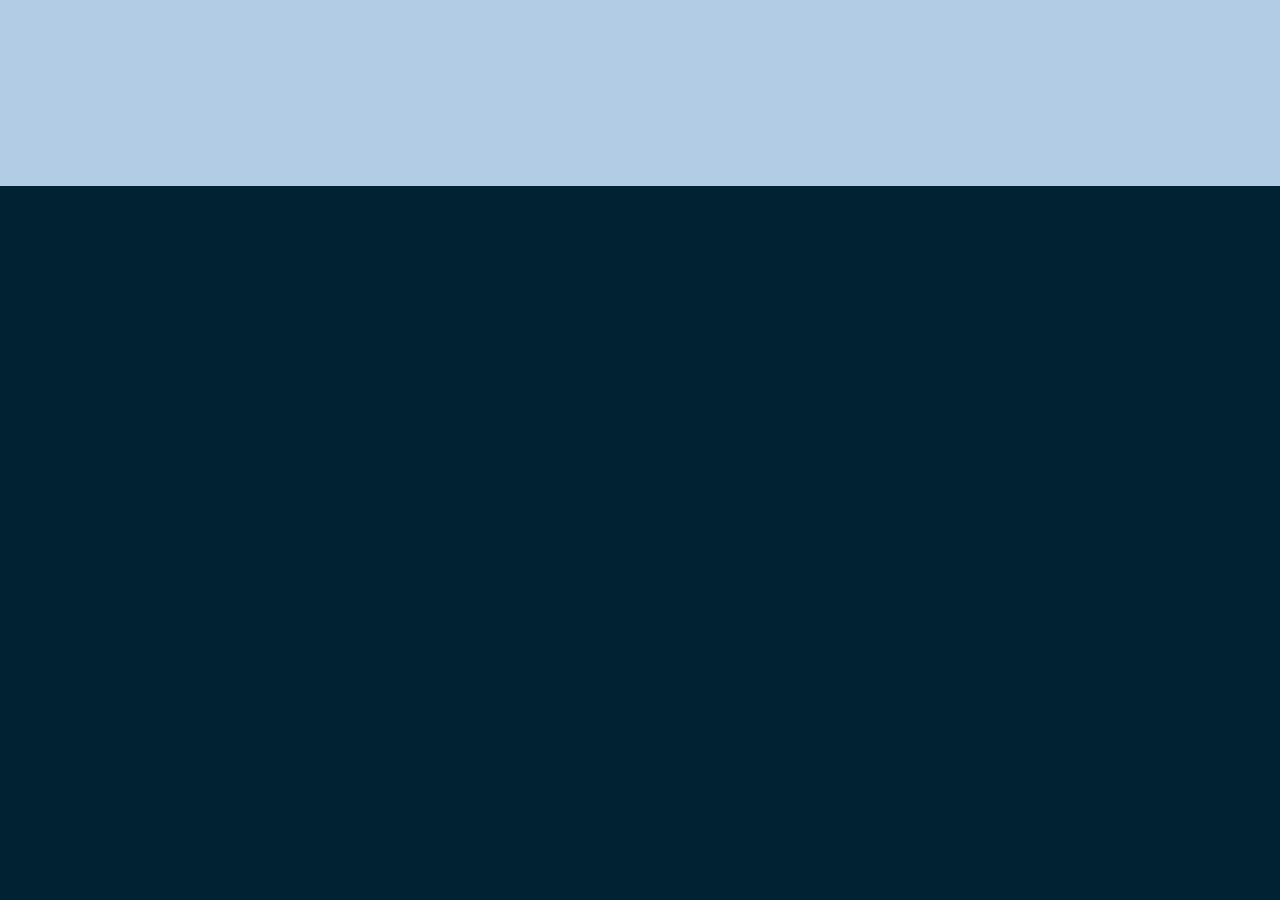
==== index.html @ 7fff1d7c "upload project" ====
<!DOCTYPE html>
<html lang="en">
<head>
	<meta charset="utf-8">
	<meta http-equiv="X-UA-Compatible" content="IE=edge">
	<meta name="viewport" content="width=device-width, initial-scale=1">
	<title>Cyao!</title>
	<link rel="stylesheet" type="text/css" href="css/bootstrap.min.css">
	<link rel="stylesheet" type="text/css" href="css/style.css">
	<link href="https://fonts.googleapis.com/css?family=Kalam&display=swap" rel="stylesheet">  
</head>
<body>
	<header>
		<nav id="header-nav" class="navbar navbar-default">
			<div class="container">
				<div class="navbar-header">
					<a href="index.html" class"">
						<div id="logo-img" alt="Logo image"></div>
					</a>	
				
			</div>
		</nav>
	</header>



<script src="js/jquery-1.11.3.min.js"></script>
<script src="js/bootstrap.min.js"></script>
<script src="js/script.js"></script>
</body>
</html>
---- css/style.css ----
body{
	font-size: 26px;
	color: #fff2e6;
	background-color: #002233;
	font-family: 'Kalam', cursive;
}

#header-nav{
	background-color: #b3cce6;
	border-radius: 0;
	border: 0;
}

#logo-img{
	background: url('../images/logo.png') no-repeat;
	width: 150px;
	height:150px;
	margin: 10px 15px 10px 0;
}
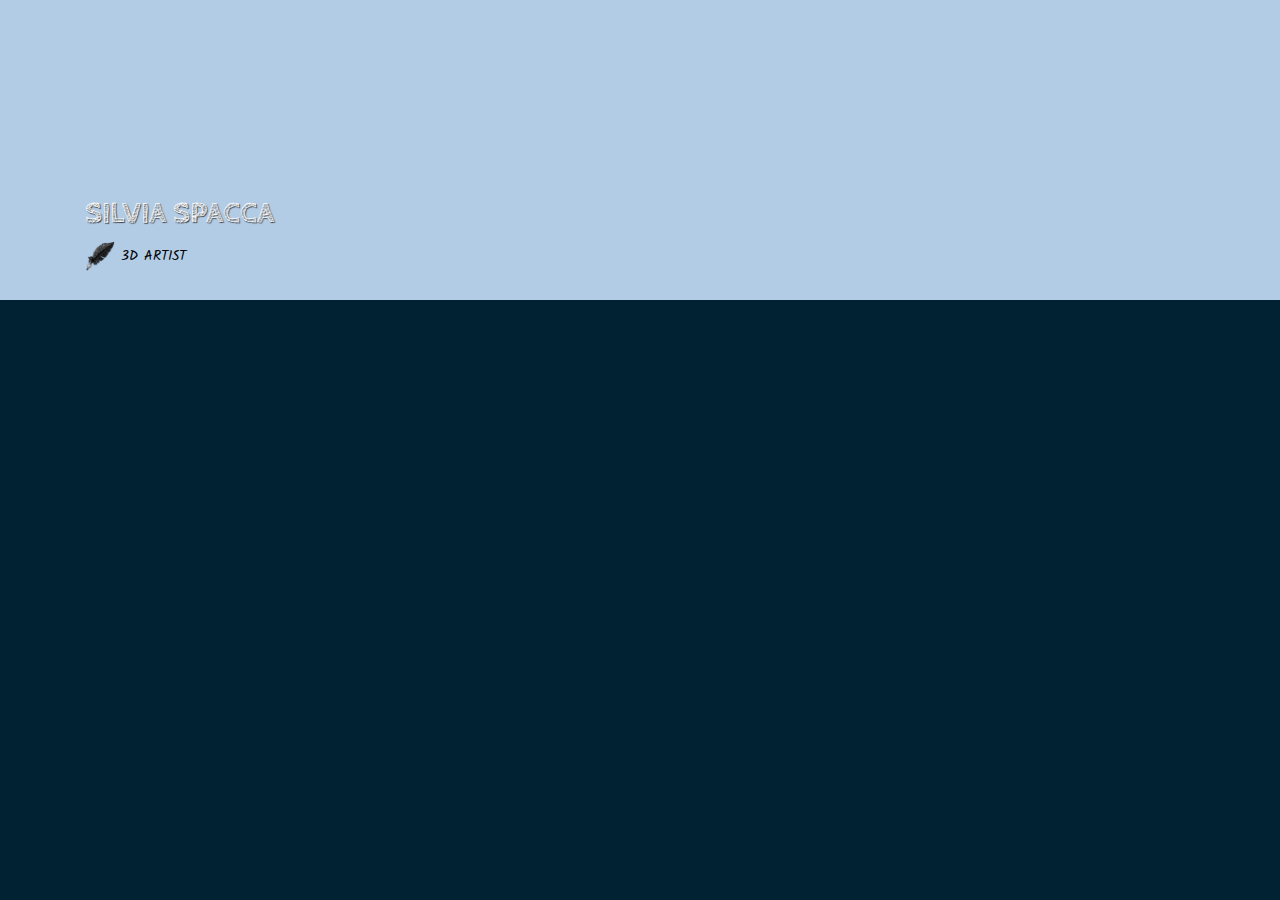
==== commit 46762a46: "navbar settings" ====
--- a/index.html
+++ b/index.html
@@ -7,24 +7,33 @@
 	<title>Cyao!</title>
 	<link rel="stylesheet" type="text/css" href="css/bootstrap.min.css">
 	<link rel="stylesheet" type="text/css" href="css/style.css">
-	<link href="https://fonts.googleapis.com/css?family=Kalam&display=swap" rel="stylesheet">  
+	<link href="https://fonts.googleapis.com/css?family=Cabin+Sketch|Kalam&display=swap" rel="stylesheet">   
 </head>
 <body>
 	<header>
 		<nav id="header-nav" class="navbar navbar-default">
 			<div class="container">
 				<div class="navbar-header">
-					<a href="index.html" class"">
+					<a href="index.html" class=".float-left .d-sm-none .d-md-block">
+						<!-- <img src="images/logo.png" id="logo-img" alt="Logo image"> -->
 						<div id="logo-img" alt="Logo image"></div>
-					</a>	
-				
+					</a>
+					<div class="navbar-brand">	
+						<a href="index.html"><h1>Silvia Spacca</h1>
+						</a>
+						<p>
+							<img src="images/fether.ico" alt="ico artist" width=30px;>
+							<span>3d artist</span>
+						</p>
+					</div>
+				</div>
 			</div>
 		</nav>
 	</header>
 
 
 
-<script src="js/jquery-1.11.3.min.js"></script>
+<script src="js/jquery-3.4.1.min.js"></script>
 <script src="js/bootstrap.min.js"></script>
 <script src="js/script.js"></script>
 </body>
--- a/css/style.css
+++ b/css/style.css
@@ -13,7 +13,36 @@
 
 #logo-img{
 	background: url('../images/logo.png') no-repeat;
+	height:150px;
 	width: 150px;
-	height:150px;
 	margin: 10px 15px 10px 0;
+}
+
+.navbar-brand{
+	padding-top: 25px;
+}
+
+.navbar-brand h1{
+	font-family: 'Cabin Sketch', cursive;
+	color: #fff;
+	font-size: 1.5em;
+	text-transform: uppercase;
+	font-weight: bold;
+	text-shadow: 1px 1px 1px #222;
+	margin-top: 0;
+	margin-bottom: 0;
+	line-height: .75;
+}
+.navbar-brand a:hover, .navbar-brand a:focus {
+
+	text-decoration: none;
+}
+.navbar-brand p {
+	color: #000;
+	text-transform: uppercase;
+	font-size: .7em;
+	margin-top: 15px;
+}
+.navbar-brand p span {
+	vertical-align: middle;
 }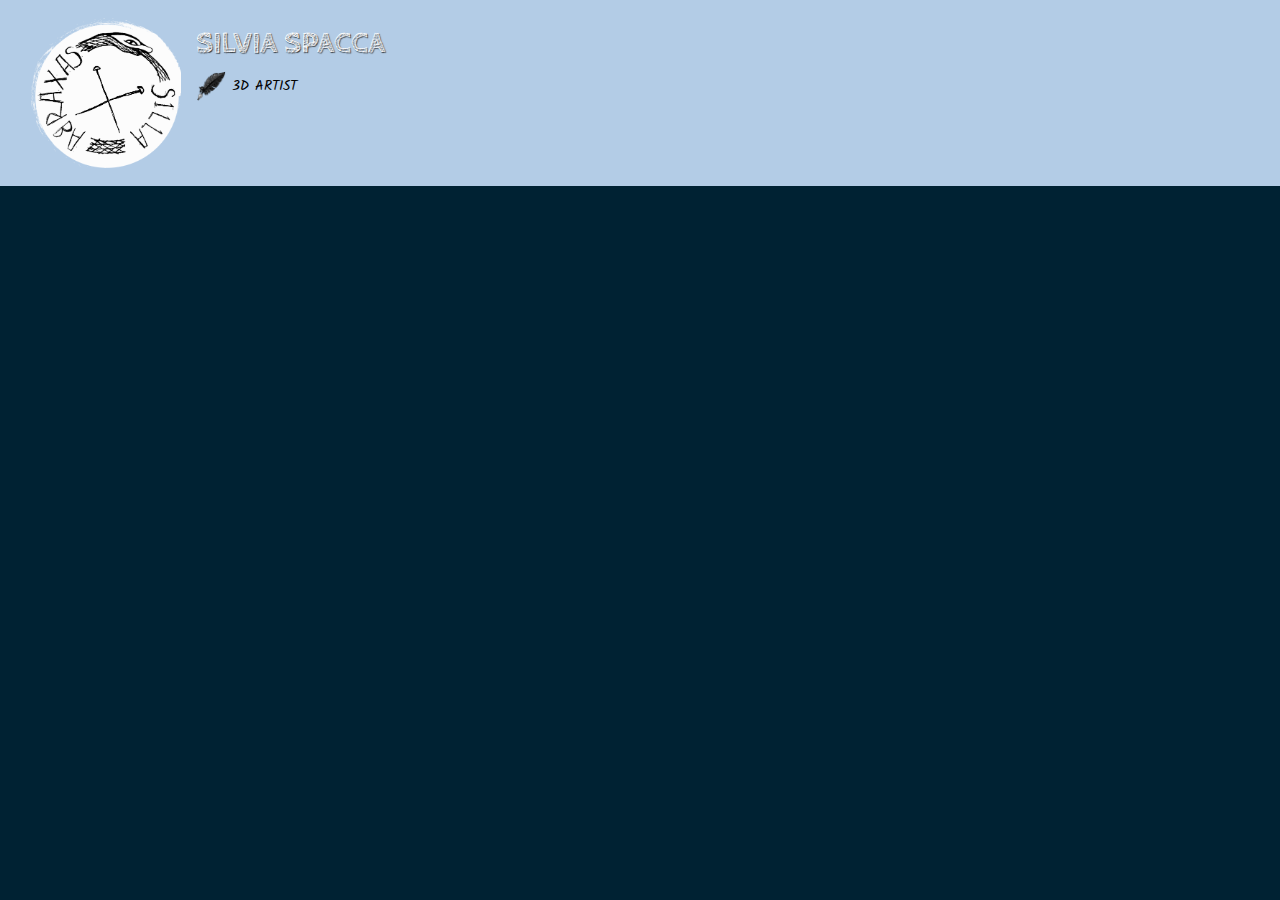
==== commit b7935039: "navbar update" ====
--- a/index.html
+++ b/index.html
@@ -12,10 +12,9 @@
 <body>
 	<header>
 		<nav id="header-nav" class="navbar navbar-default">
-			<div class="container">
+			<div class="container-fluid">
 				<div class="navbar-header">
-					<a href="index.html" class=".float-left .d-sm-none .d-md-block">
-						<!-- <img src="images/logo.png" id="logo-img" alt="Logo image"> -->
+					<a href="index.html" class="float-left d-sm-none d-md-block">
 						<div id="logo-img" alt="Logo image"></div>
 					</a>
 					<div class="navbar-brand">	
--- a/css/style.css
+++ b/css/style.css
@@ -13,6 +13,7 @@
 
 #logo-img{
 	background: url('../images/logo.png') no-repeat;
+	background-size: cover;
 	height:150px;
 	width: 150px;
 	margin: 10px 15px 10px 0;
